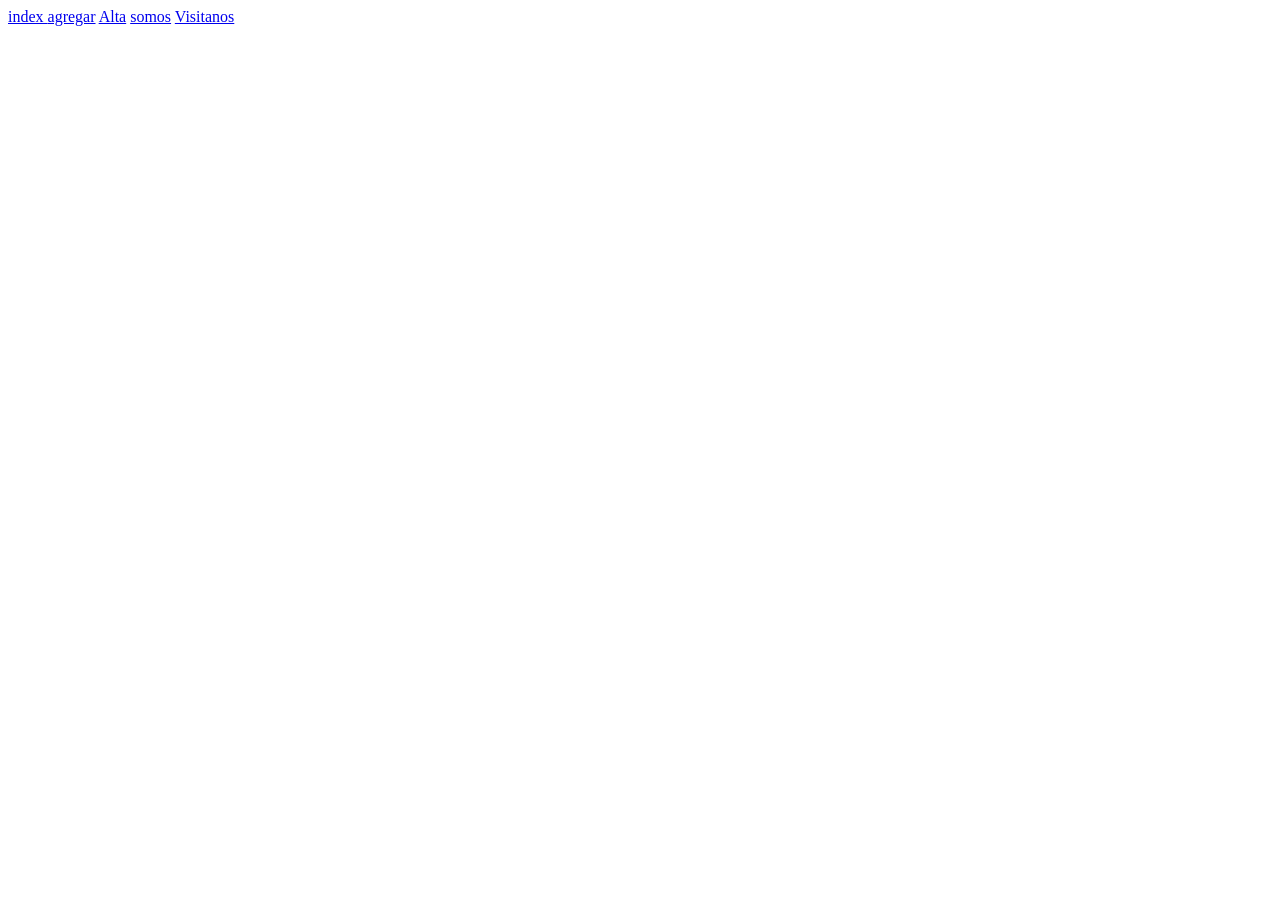
==== agregar.html @ 2d8f0c2f "Primera version" ====
<!DOCTYPE html>
<html lang="en">
<head>
    <meta charset="UTF-8">
    <meta name="viewport" content="width=device-width, initial-scale=1.0">
    <title>Document</title>
</head>
<body>
     <a href="index.html"inicio>index </a>
    <a href="agregar.html">agregar</a>
    <a href="Alta.html">Alta</a>
    <a href="somos.html">somos</a>
    <a href="Visitanos.html">Visitanos</a>
 
</body>
</html>
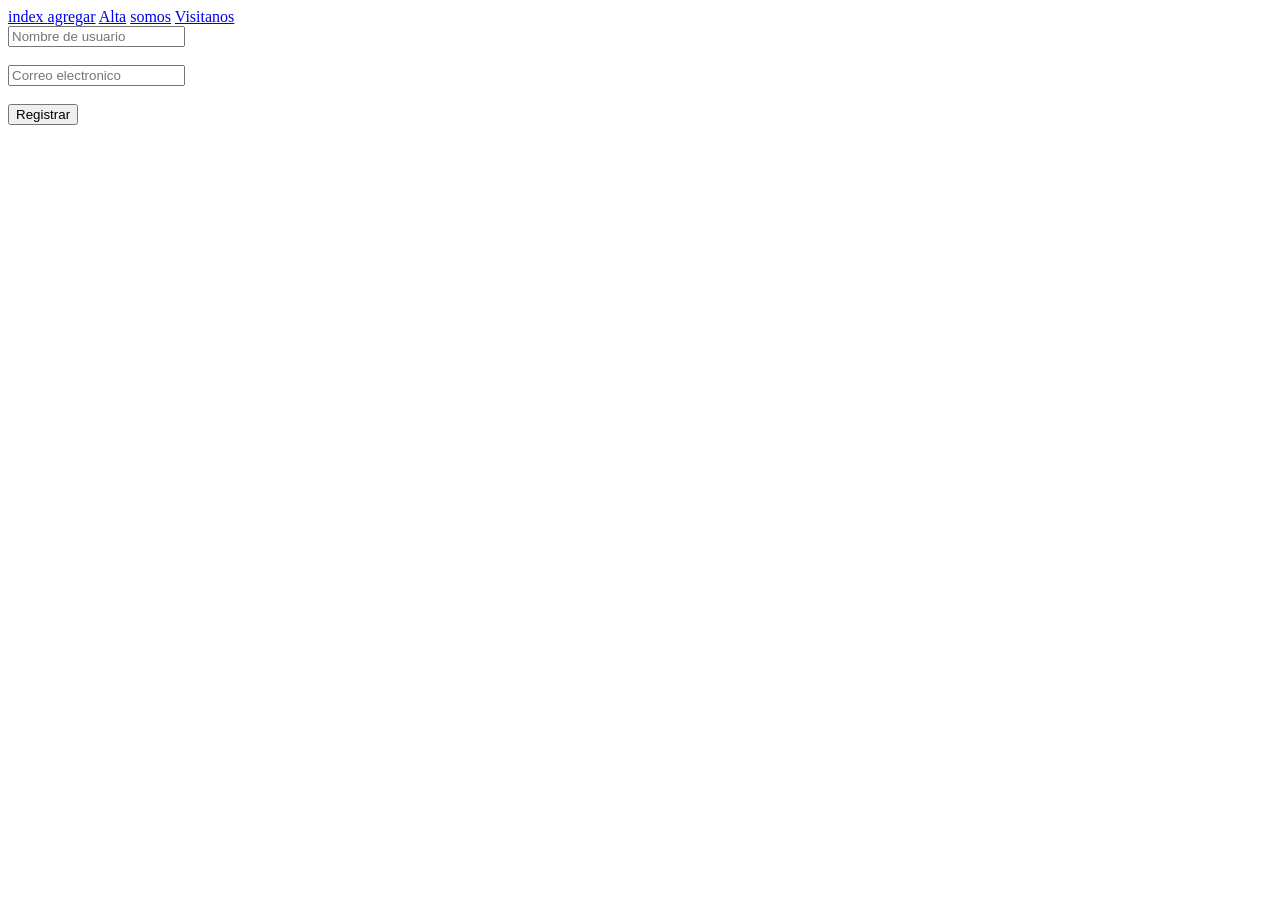
==== commit 7383d26f: "Primera version" ====
--- a/agregar.html
+++ b/agregar.html
@@ -11,6 +11,14 @@
     <a href="Alta.html">Alta</a>
     <a href="somos.html">somos</a>
     <a href="Visitanos.html">Visitanos</a>
+
+    </from>
+
+    <section class="Formulario">
+       <input class="control" type="text" name="nombre" id="nombre" placeholder="Nombre de usuario"><br><br>
+    <input class="control" type="text" name="correo" id="correo" placeholder="Correo electronico"><br><br>
+    <input class="boton" type="submit" value="Registrar">
+    </section>
  
 </body>
 </html>
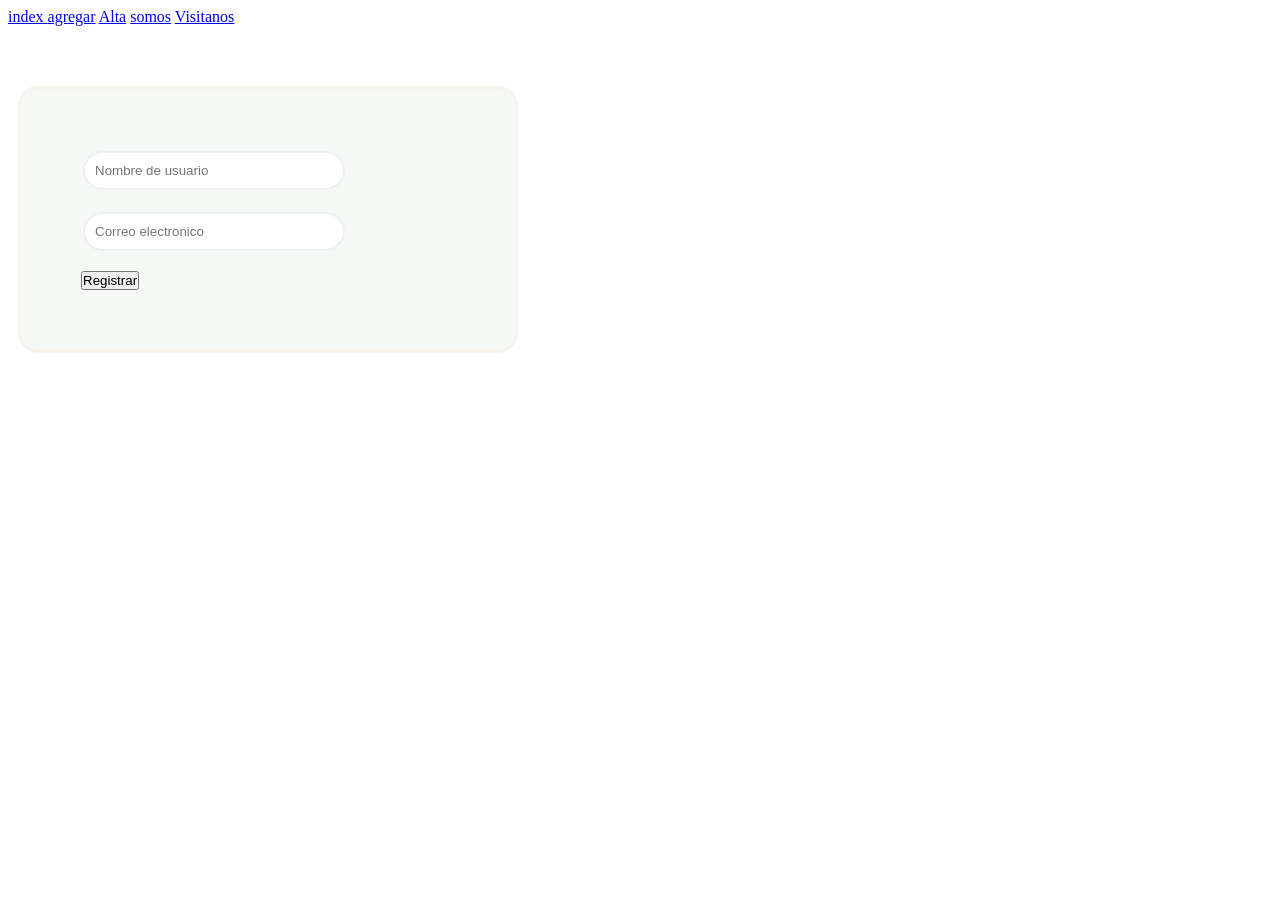
==== commit ee4dd2b0: "Segunda version version" ====
--- a/agregar.html
+++ b/agregar.html
@@ -3,6 +3,7 @@
 <head>
     <meta charset="UTF-8">
     <meta name="viewport" content="width=device-width, initial-scale=1.0">
+     <link rel="stylesheet" href="./estilo.css">
     <title>Document</title>
 </head>
 <body>
@@ -12,8 +13,7 @@
     <a href="somos.html">somos</a>
     <a href="Visitanos.html">Visitanos</a>
 
-    </from>
-
+    <from>
     <section class="Formulario">
        <input class="control" type="text" name="nombre" id="nombre" placeholder="Nombre de usuario"><br><br>
     <input class="control" type="text" name="correo" id="correo" placeholder="Correo electronico"><br><br>
--- a/estilo.css
+++ b/estilo.css
@@ -0,0 +1,24 @@
+* {
+    margin: 10;
+    padding: 0;
+    box-sizing: border-box;
+}
+
+.Formulario {
+    width: 500px;
+    background-color: rgb(246, 248, 245);
+    padding: 60px;
+    margin: 10px;
+    margin-top: 60px;
+    border-radius: 20px;
+    border: solid rgb(245, 243, 235) 
+
+}
+
+.control {
+    width: 70%;
+    padding: 10px;
+    margin: 2px;
+    border-radius: 20px;
+    border: 2px solid rgb(237, 241, 242);
+}
